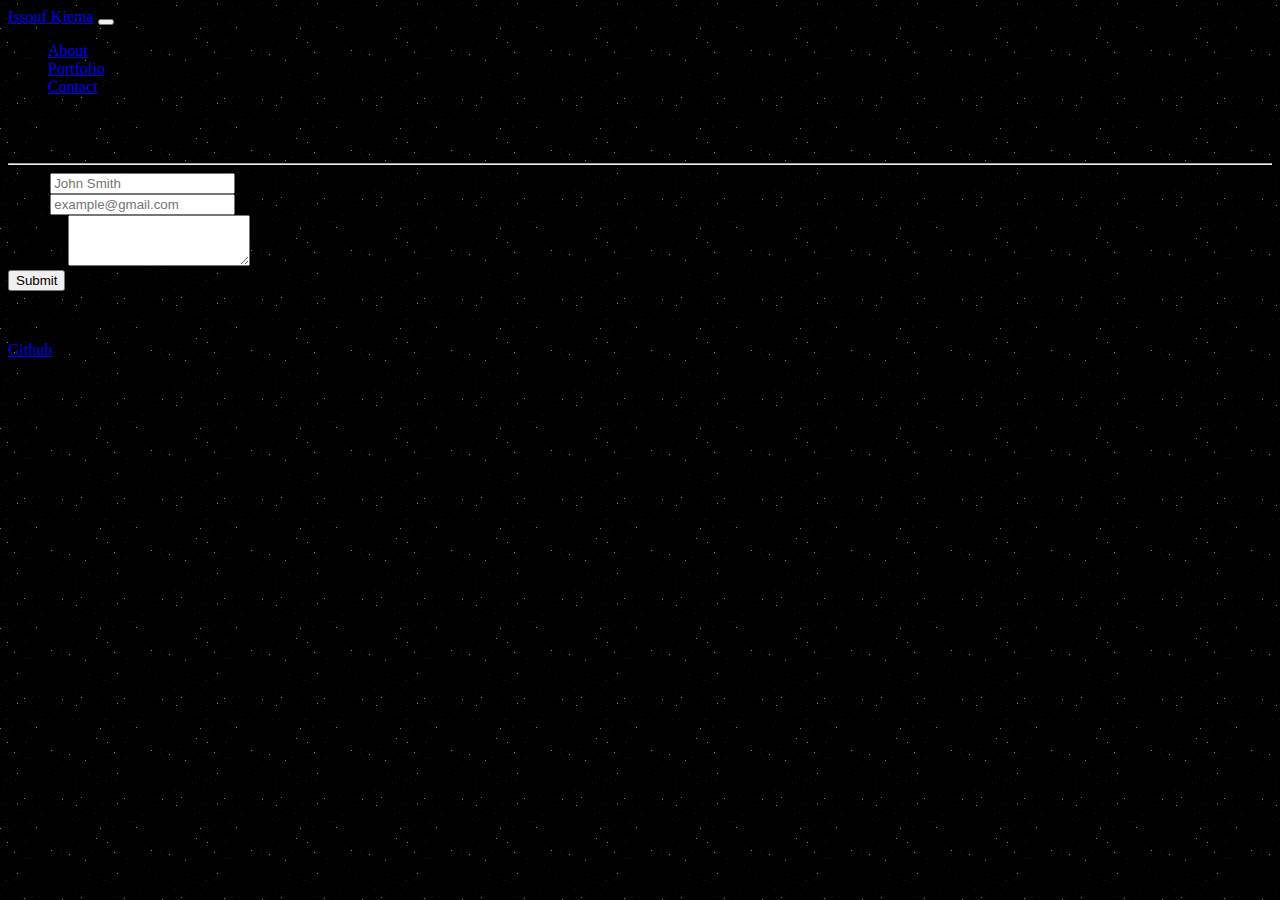
==== contact.html @ 81c79ce1 "raw contact  page with no styling" ====
<!DOCTYPE html>
<html lang="en">
<head>
    <meta charset="UTF-8">
    <meta http-equiv="X-UA-Compatible" content="IE=edge">
    <meta name="viewport" content="width=device-width, initial-scale=1.0">
    <title>About Me Page</title>
    <!-- CDN links -->
    <link rel="stylesheet" href="./assets/style.css">
    <link href="https://cdn.jsdelivr.net/npm/bootstrap@5.0.1/dist/css/bootstrap.min.css" rel="stylesheet" integrity="sha384-+0n0xVW2eSR5OomGNYDnhzAbDsOXxcvSN1TPprVMTNDbiYZCxYbOOl7+AMvyTG2x" crossorigin="anonymous">
    <link rel="stylesheet" href="https://use.fontawesome.com/releases/v5.15.3/css/all.css" integrity="sha384-SZXxX4whJ79/gErwcOYf+zWLeJdY/qpuqC4cAa9rOGUstPomtqpuNWT9wdPEn2fk" crossorigin="anonymous">
    <link href="https://fonts.googleapis.com/css2?family=Lato&family=Montserrat:wght@100;400;500&family=Open+Sans:wght@300;700&family=Roboto:wght@100;500;900&display=swap" rel="stylesheet">
</head>
<body>
    <header>
        <nav class="navbar navbar-expand-lg navbar-light bg-white border-bottom border-secondary ">
            <div class="container-fluid">
              <a class="navbar-brand" href="index.html">Issouf Kiema</a>
              <button class="navbar-toggler" type="button" data-bs-toggle="collapse" data-bs-target="#navbarSupportedContent" aria-controls="navbarSupportedContent" aria-expanded="false" aria-label="Toggle navigation">
                <span class="navbar-toggler-icon"></span>
              </button>
              <div class="collapse navbar-collapse" id="navbarSupportedContent">
                <ul class="navbar-nav ms-auto mb-2 mb-lg-0">
                  <li class="nav-item">
                    <a class="nav-link active" aria-current="page" href="index.html">About</a>
                  </li>
                  <li class="nav-item">
                    <a class="nav-link" href="portfolio.html">Portfolio</a>
                  </li>
                  <li class="nav-item">
                    <a class="nav-link" href="contact.html">Contact</a>
                  </li>
                </ul>
              </div>
            </div>
          </nav>
    </header>


    <main class="container bg-white main-content my-4">
        <div class="row">
            <h2>Contact</h2>
        </div>
        <hr>
        <div class="row">
            <div class="col-md-12">
                <div class="mb-3">
                    <label for="exampleFormControlInput1" class="form-label">Name</label>
                    <input type="name" class="form-control" id="exampleFormControlInput1" placeholder="John Smith" required>
                </div>
                <div class="mb-3">
                    <label for="exampleFormControlInput1" class="form-label">Email</label>
                    <input type="email" class="form-control" id="exampleFormControlInput1" placeholder="example@gmail.com" required>
                </div>
                <div class="mb-3">
                    <label for="exampleFormControlTextarea1" class="form-label">Message</label>
                    <textarea class="form-control" id="exampleFormControlTextarea1" rows="3"></textarea required>
                </div>
                <button type="button" class="btn btn-secondary mb-3">Submit</button>
            </div>
        </div>

    </main>


    <footer class="footer mt-auto py-3 bg-white d-flex">
        <div>
            <p>Copyright &COPY; All Rights Reserved </p>
        </div>
        <div>
            <p><a href="https://github.com/walybi"><i class="fab fa-github"></i> Github </a></p>
        </div>
        <div>
            <p>Designed by Issouf Kiema</p>
        </div>
    </footer>
    

    <script src="https://cdn.jsdelivr.net/npm/bootstrap@5.0.1/dist/js/bootstrap.bundle.min.js" integrity="sha384-gtEjrD/SeCtmISkJkNUaaKMoLD0//ElJ19smozuHV6z3Iehds+3Ulb9Bn9Plx0x4" crossorigin="anonymous"></script>
</body>
</html>
---- assets/style.css ----
*{
    box-sizing: border-box;
}
body{
    background: url(../assets/images/darkness.png);
    
}

/*********************
        Header
**********************/


/*********************
        Footer
**********************/


/*********************
        About me
**********************/


/*********************
        contact
**********************/


/* ********************
        Portfolio
**********************/
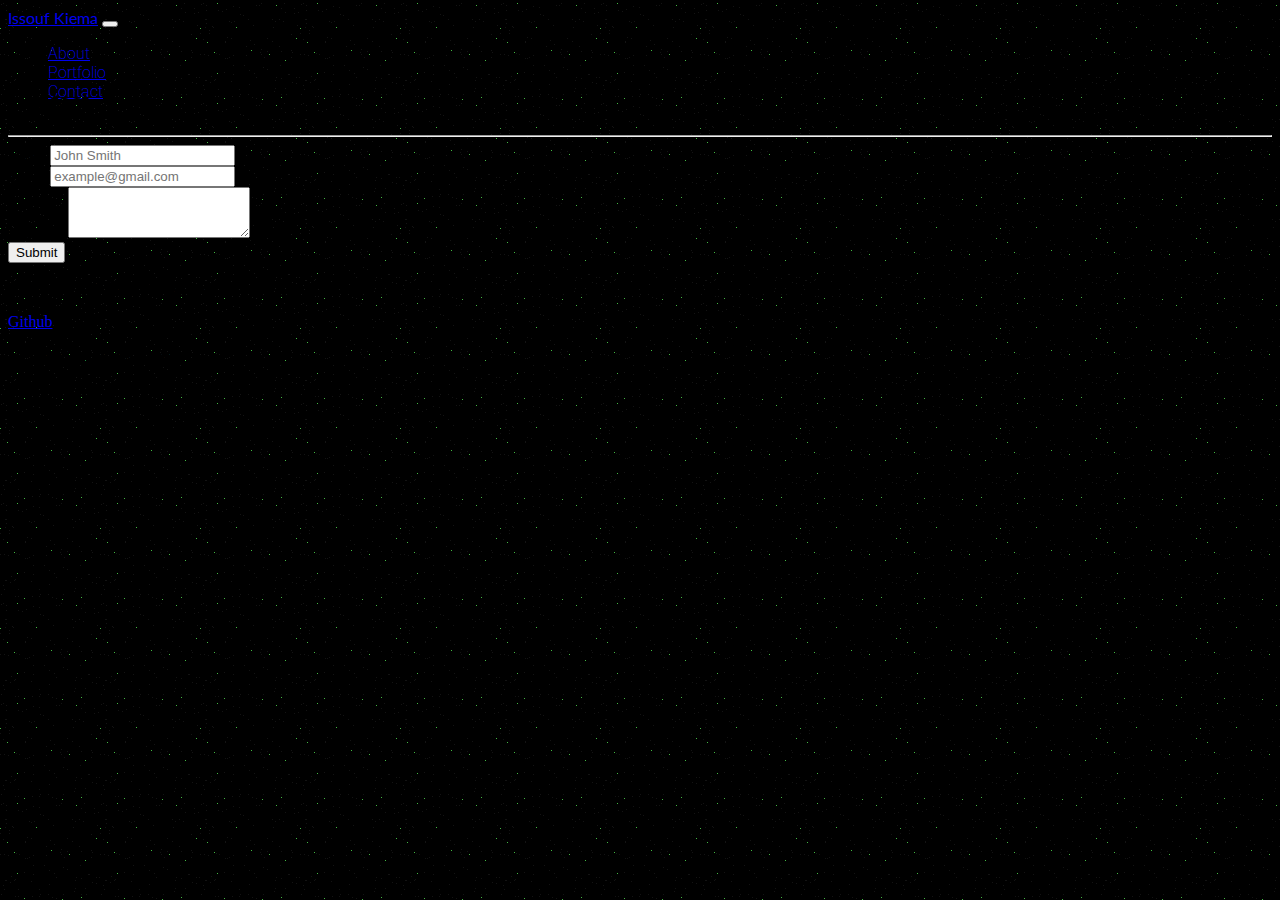
==== commit 9a8bddad: "styled navbar" ====
--- a/contact.html
+++ b/contact.html
@@ -13,26 +13,24 @@
 </head>
 <body>
     <header>
-        <nav class="navbar navbar-expand-lg navbar-light bg-white border-bottom border-secondary ">
-            <div class="container-fluid">
-              <a class="navbar-brand" href="index.html">Issouf Kiema</a>
+        <nav class="navbar navbar-expand-lg navbar-light bg-light border-bottom border-secondary py-0 " style="height: 60px;">
+              <a class="navbar-brand bg-secondary px-2 h-100 fs-2 logo" href="index.html">Issouf Kiema</a>
               <button class="navbar-toggler" type="button" data-bs-toggle="collapse" data-bs-target="#navbarSupportedContent" aria-controls="navbarSupportedContent" aria-expanded="false" aria-label="Toggle navigation">
                 <span class="navbar-toggler-icon"></span>
               </button>
               <div class="collapse navbar-collapse" id="navbarSupportedContent">
                 <ul class="navbar-nav ms-auto mb-2 mb-lg-0">
                   <li class="nav-item">
-                    <a class="nav-link active" aria-current="page" href="index.html">About</a>
+                    <a class="nav-link ative py-0 me-0 nav-menu-items v-bar" aria-current="page" href="index.html">About</a>
                   </li>
                   <li class="nav-item">
-                    <a class="nav-link" href="portfolio.html">Portfolio</a>
+                    <a class="nav-link py-0 me-0 nav-menu-items v-bar" href="portfolio.html">Portfolio</a>
                   </li>
                   <li class="nav-item">
-                    <a class="nav-link" href="contact.html">Contact</a>
+                    <a class="nav-link  py-0 nav-menu-items" href="contact.html">Contact</a>
                   </li>
                 </ul>
               </div>
-            </div>
           </nav>
     </header>
 
--- a/assets/style.css
+++ b/assets/style.css
@@ -9,8 +9,22 @@
 /*********************
         Header
 **********************/
+.logo{
+        font-family: 'Lato', sans-serif;
+}
 
-
+.nav-menu-items{
+        font-family: 'Roboto', sans-serif;
+        font-weight: 200;
+}
+.nav-menu-items:hover{
+        font-size: 24px;
+        font-weight: 500;
+}
+.v-bar{
+        padding-right:5px;
+        border-right: solid 1px black;
+}
 /*********************
         Footer
 **********************/
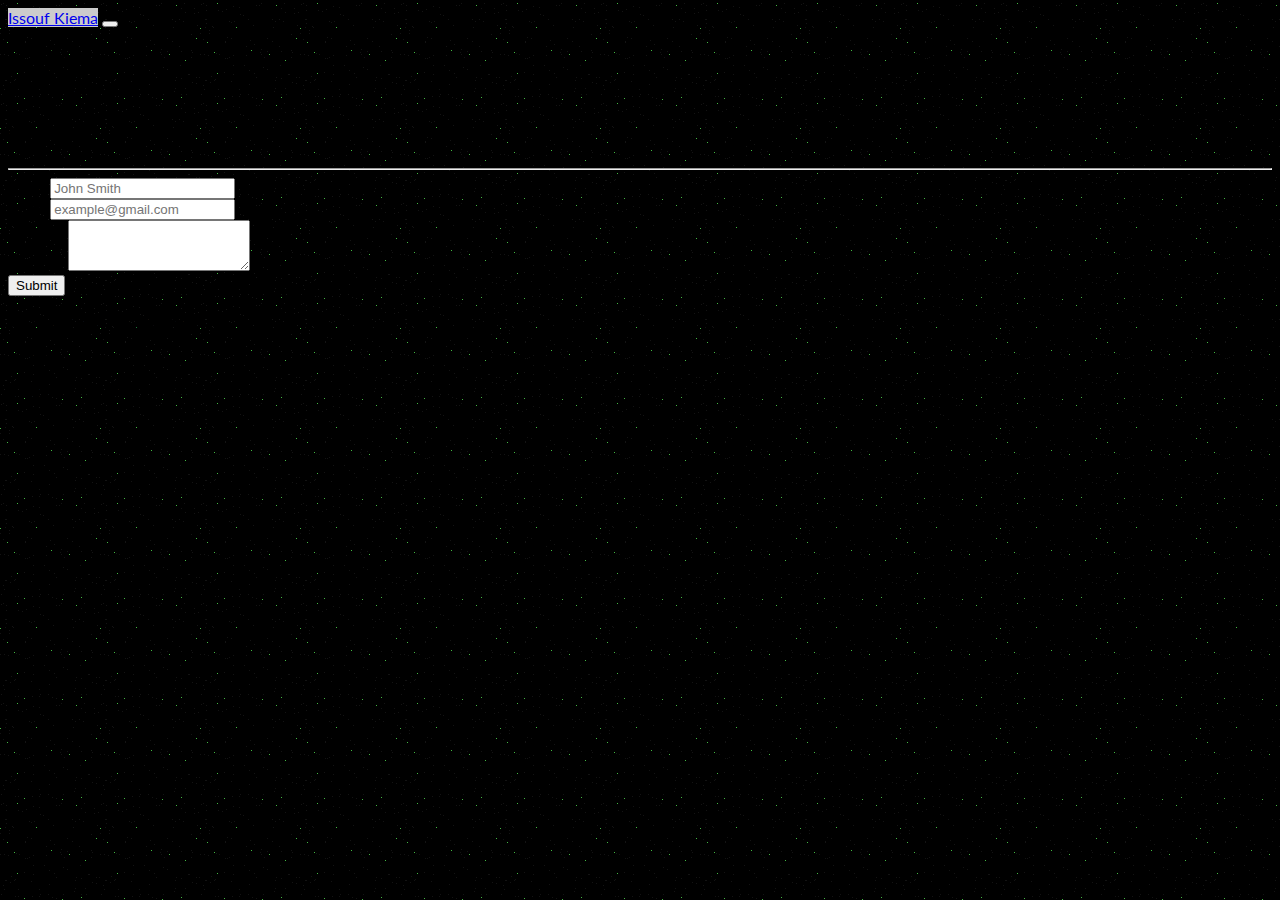
==== commit 2e430e1b: "styled navbar and footer for all pages" ====
--- a/contact.html
+++ b/contact.html
@@ -12,26 +12,26 @@
     <link href="https://fonts.googleapis.com/css2?family=Lato&family=Montserrat:wght@100;400;500&family=Open+Sans:wght@300;700&family=Roboto:wght@100;500;900&display=swap" rel="stylesheet">
 </head>
 <body>
-    <header>
-        <nav class="navbar navbar-expand-lg navbar-light bg-light border-bottom border-secondary py-0 " style="height: 60px;">
-              <a class="navbar-brand bg-secondary px-2 h-100 fs-2 logo" href="index.html">Issouf Kiema</a>
-              <button class="navbar-toggler" type="button" data-bs-toggle="collapse" data-bs-target="#navbarSupportedContent" aria-controls="navbarSupportedContent" aria-expanded="false" aria-label="Toggle navigation">
-                <span class="navbar-toggler-icon"></span>
-              </button>
-              <div class="collapse navbar-collapse" id="navbarSupportedContent">
-                <ul class="navbar-nav ms-auto mb-2 mb-lg-0">
-                  <li class="nav-item">
-                    <a class="nav-link ative py-0 me-0 nav-menu-items v-bar" aria-current="page" href="index.html">About</a>
-                  </li>
-                  <li class="nav-item">
-                    <a class="nav-link py-0 me-0 nav-menu-items v-bar" href="portfolio.html">Portfolio</a>
-                  </li>
-                  <li class="nav-item">
-                    <a class="nav-link  py-0 nav-menu-items" href="contact.html">Contact</a>
-                  </li>
-                </ul>
-              </div>
-          </nav>
+    <header class="navbar navbar-expand-lg navbar-light bg-light py-0 border-bottom border-secondary border-1">
+        <div class="container-fluid px-0">
+          <a class="navbar-brand px-2 fs-2" style="background-color: #cccccc; font-family: 'Lato', sans-serif;" href="index.html">Issouf Kiema</a>
+          <button class="navbar-toggler mx-2" type="button" data-bs-toggle="collapse" data-bs-target="#navbarNav" aria-controls="navbarNav" aria-expanded="false" aria-label="Toggle navigation">
+            <span class="navbar-toggler-icon px-2"></span>
+          </button>
+          <div class="collapse navbar-collapse" id="navbarNav">
+            <ul class="navbar-nav ms-auto ps-2">
+              <li class="nav-item">
+                <a class="nav-link active nav-menu-items v-bar py-0" aria-current="page" href="index.html">About</a>
+              </li>
+              <li class="nav-item">
+                <a class="nav-link nav-menu-items v-bar py-0" style="color:black" href="portfolio.html">Portfolio</a>
+              </li>
+              <li class="nav-item">
+                <a class="nav-link nav-menu-items py-0" style="color:black" href="contact.html">Contact</a>
+              </li>
+            </ul>
+          </div>
+        </div>
     </header>
 
 
@@ -61,15 +61,13 @@
     </main>
 
 
-    <footer class="footer mt-auto py-3 bg-white d-flex">
-        <div>
-            <p>Copyright &COPY; All Rights Reserved </p>
-        </div>
-        <div>
-            <p><a href="https://github.com/walybi"><i class="fab fa-github"></i> Github </a></p>
-        </div>
-        <div>
-            <p>Designed by Issouf Kiema</p>
+    <footer class="footer mt-auto border-top border-5 bg-white" style="height: 50px;">
+        <div class="container-fluid h-100 d-flex flex-row justify-content-between align-items-center mx-0">
+                <p class="mb-0 text-center footer-items">Copyright &COPY; All Rights Reserved </p>
+            
+                <p class="mb-0 text-center footer-items git"><a class="text-decoration-none" style="color: black;" href="https://github.com/walybi"><i class="fab fa-github"></i> Github </a></p>
+            
+                <p class="mb-0 text-center footer-items">Designed by Issouf Kiema</p>
         </div>
     </footer>
     
--- a/assets/style.css
+++ b/assets/style.css
@@ -9,13 +9,10 @@
 /*********************
         Header
 **********************/
-.logo{
-        font-family: 'Lato', sans-serif;
-}
-
 .nav-menu-items{
         font-family: 'Roboto', sans-serif;
         font-weight: 200;
+        color: black;
 }
 .nav-menu-items:hover{
         font-size: 24px;
@@ -28,7 +25,15 @@
 /*********************
         Footer
 **********************/
-
+.footer-items{
+        font-family: 'Roboto', sans-serif;
+        font-weight: 200;
+        color: black;
+}
+.git:hover{
+        font-size: 24px;
+        font-weight: 500;
+}
 
 /*********************
         About me
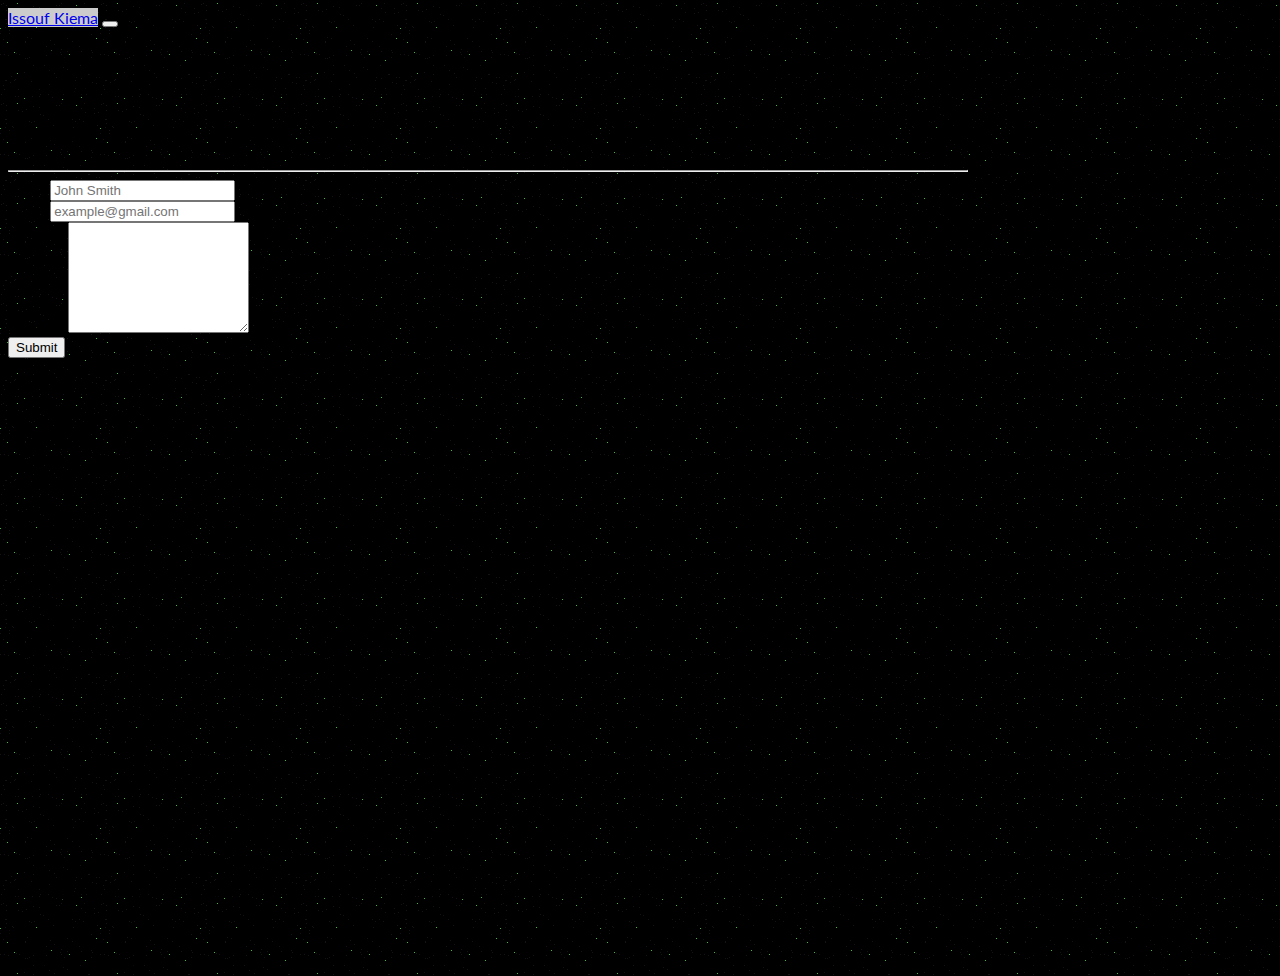
==== commit 8ac270a3: "styled contact page" ====
--- a/contact.html
+++ b/contact.html
@@ -35,12 +35,12 @@
     </header>
 
 
-    <main class="container bg-white main-content my-4">
-        <div class="row">
-            <h2>Contact</h2>
+    <main class="container mx-auto bg-white main-content my-4 rounded " style="max-width: 960px; min-height: calc(100vh - 150px);">
+        <div class="row ps-4 pt-5">
+            <h2 class="fs-4 page-title">Contact</h2>
         </div>
-        <hr>
-        <div class="row">
+        <hr class="mt-0 rounded-circle bg-dark mx-4">
+        <div class="row px-4">
             <div class="col-md-12">
                 <div class="mb-3">
                     <label for="exampleFormControlInput1" class="form-label">Name</label>
@@ -52,9 +52,9 @@
                 </div>
                 <div class="mb-3">
                     <label for="exampleFormControlTextarea1" class="form-label">Message</label>
-                    <textarea class="form-control" id="exampleFormControlTextarea1" rows="3"></textarea required>
+                    <textarea class="form-control" id="exampleFormControlTextarea1" rows="7"></textarea required>
                 </div>
-                <button type="button" class="btn btn-secondary mb-3">Submit</button>
+                <button type="button" class="btn btn-secondary btn-sm mb-3">Submit</button>
             </div>
         </div>
 
--- a/assets/style.css
+++ b/assets/style.css
@@ -38,7 +38,19 @@
 /*********************
         About me
 **********************/
-
+.page-title{
+        font-family: 'Lato', sans-serif;
+        font-weight: 900;
+}
+.profile-pic{
+        width: 250px;
+        height: 250px;
+}
+.about-content p{
+        font-family: 'Lato', sans-serif;
+        font-weight: 900;
+        padding: 0;
+}
 
 /*********************
         contact
@@ -47,4 +59,10 @@
 
 /* ********************
         Portfolio
-**********************/+**********************/
+
+/* @media only screen and (max-width: 720px){
+        #portfolio-content {
+                width: 50%;
+                }
+        } */